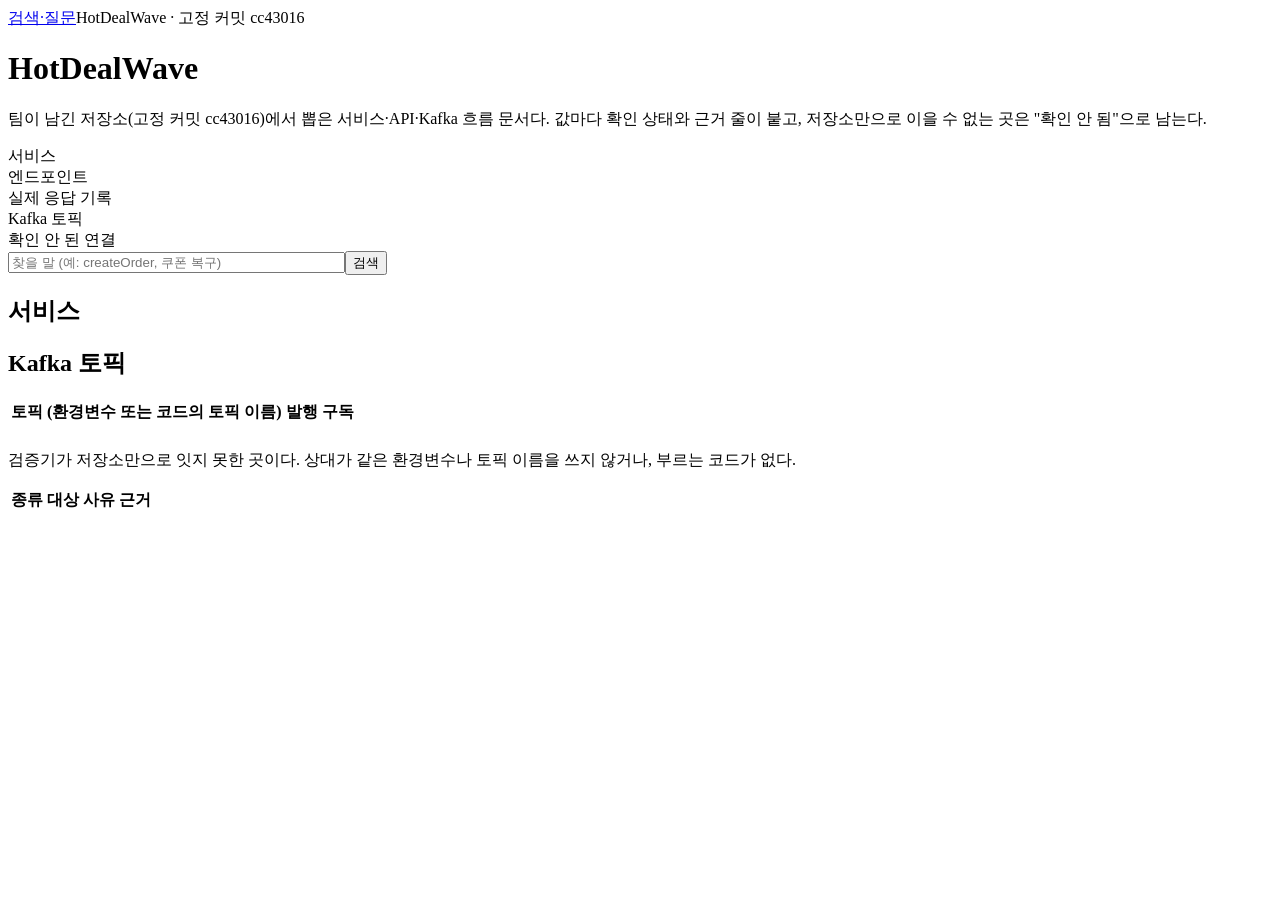
==== server/src/main/resources/templates/index.html @ 3c4ef0ae "feat(server): 문서 페이지 꾸미기 — 근거 링크·접기, 흐름 단계, 상태 색 - 근거 `파일:줄`을 접고 고정 커밋 원본 줄·응답 원문 페이지(`/responses/{파" ====
<!DOCTYPE html>
<html xmlns:th="http://www.thymeleaf.org">
<head><meta charset="UTF-8"><meta name="viewport" content="width=device-width, initial-scale=1"><title>HotDealWave 인수인계 문서</title><link rel="stylesheet" href="/style.css"></head>
<body>
<nav class="top"><span><a href="/search">검색·질문</a></span><span class="target">HotDealWave · 고정 커밋 cc43016</span></nav>
<header class="summary home">
  <h1>HotDealWave</h1>
  <p class="lede">팀이 남긴 저장소(고정 커밋 cc43016)에서 뽑은 서비스·API·Kafka 흐름 문서다. 값마다 확인 상태와 근거 줄이 붙고, 저장소만으로 이을 수 없는 곳은 "확인 안 됨"으로 남는다.</p>
  <div class="stats">
    <div><b th:text="${#lists.size(cards)}"></b><span>서비스</span></div>
    <div><b th:text="${endpointCount}"></b><span>엔드포인트</span></div>
    <div><b th:text="${responded}"></b><span>실제 응답 기록</span></div>
    <div><b th:text="${#lists.size(topics)}"></b><span>Kafka 토픽</span></div>
    <div class="warn"><b th:text="${#lists.size(gaps)}"></b><span>확인 안 된 연결</span></div>
  </div>
  <form method="get" action="/search"><input id="q" type="text" name="q" size="40" placeholder="찾을 말 (예: createOrder, 쿠폰 복구)" aria-label="찾을 말"><button type="submit">검색</button></form>
</header>
<h2>서비스</h2>
<div class="cards">
  <a class="card" th:each="c : ${cards}" th:href="|/services/${c.name()}|">
    <b th:text="${c.name()}"></b>
    <span th:text="|엔드포인트 ${c.endpoints()} · Feign ${c.feignCalls()} · 발행 ${c.publications()} · 구독 ${c.subscriptions()}|"></span>
    <span class="sub" th:text="${c.endpoints() == 0} ? '엔드포인트 없음' : |실제 응답 ${c.responded()}/${c.endpoints()}|"></span>
  </a>
</div>
<h2>Kafka 토픽</h2>
<div class="table-wrap">
<table class="list">
  <thead><tr><th>토픽 (환경변수 또는 코드의 토픽 이름)</th><th class="num">발행</th><th class="num">구독</th></tr></thead>
  <tbody>
    <tr th:each="t : ${topics}" th:classappend="${t.publications() == 0 or t.subscriptions() == 0} ? 'one-sided'">
      <td><a th:href="|/topics/${t.name()}|" th:text="${t.name()}"></a></td>
      <td class="num" th:text="${t.publications()}"></td>
      <td class="num" th:text="${t.subscriptions()}"></td>
    </tr>
  </tbody>
</table>
</div>
<h2 th:text="|확인 안 된 연결 ${#lists.size(gaps)}개|"></h2>
<p class="note">검증기가 저장소만으로 잇지 못한 곳이다. 상대가 같은 환경변수나 토픽 이름을 쓰지 않거나, 부르는 코드가 없다.</p>
<div class="table-wrap">
<table class="list gaps">
  <thead><tr><th>종류</th><th>대상</th><th>사유</th><th>근거</th></tr></thead>
  <tbody>
    <tr th:each="g : ${gaps}">
      <td><span class="tag about" th:text="${g.kind()}"></span></td>
      <td><a th:if="${g.page() != null}" th:href="${g.page()}" th:text="${g.target()}"></a></td>
      <td><b class="gap-title" th:text="${g.title()}"></b><br><span th:text="${g.detail()}"></span></td>
      <td><p class="meta" th:text="${g.evidence()}"></p></td>
    </tr>
  </tbody>
</table>
</div>
<script src="/app.js"></script>
</body>
</html>
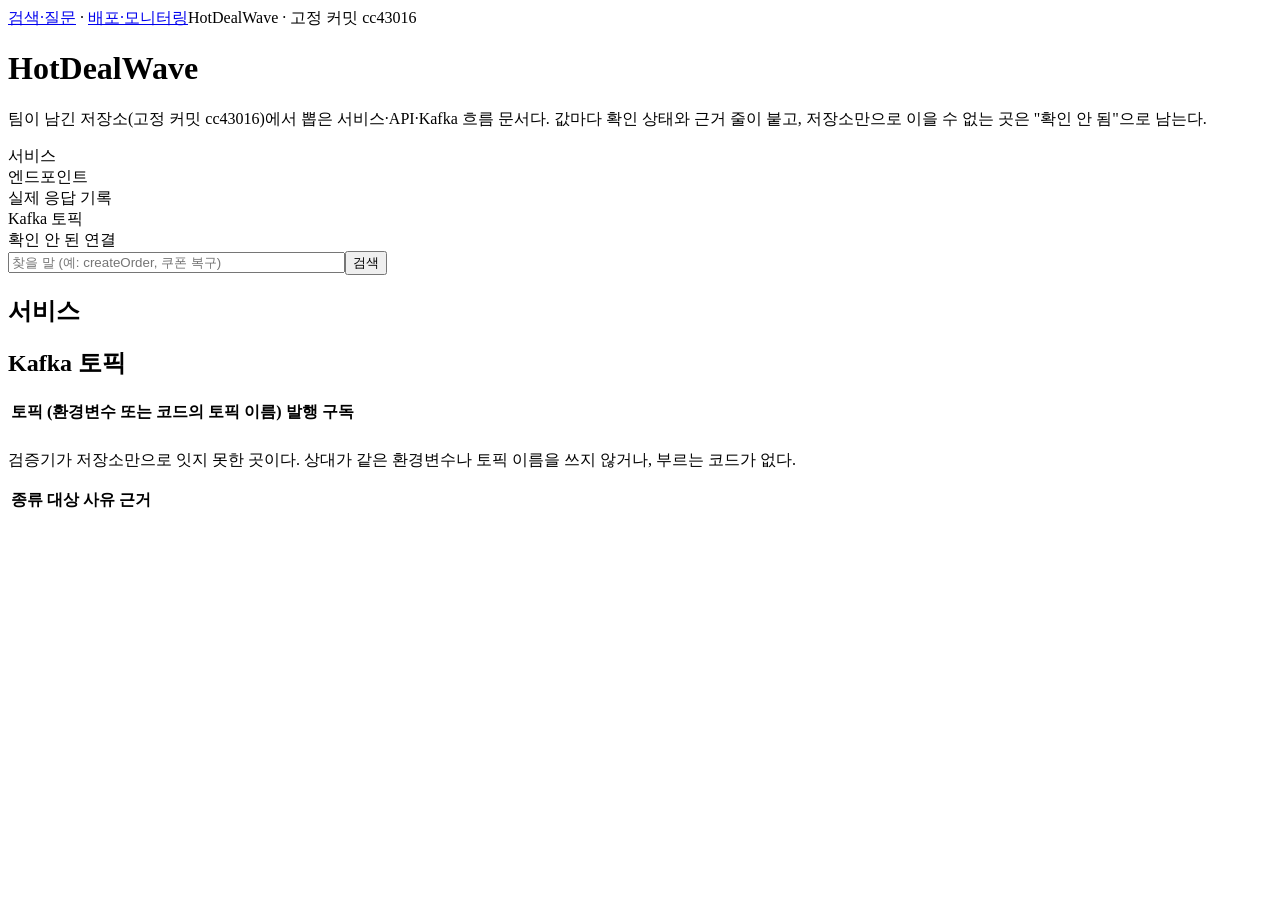
==== commit 576de499: "feat(extract): 배포 워크플로·모니터링 설정 추출 - 형식: 저장소 수준 repository.json(워크플로, 서비스 이미지, Prometheus 수집 대상, 로그 전" ====
--- a/server/src/main/resources/templates/index.html
+++ b/server/src/main/resources/templates/index.html
@@ -2,7 +2,7 @@
 <html xmlns:th="http://www.thymeleaf.org">
 <head><meta charset="UTF-8"><meta name="viewport" content="width=device-width, initial-scale=1"><title>HotDealWave 인수인계 문서</title><link rel="stylesheet" href="/style.css"></head>
 <body>
-<nav class="top"><span><a href="/search">검색·질문</a></span><span class="target">HotDealWave · 고정 커밋 cc43016</span></nav>
+<nav class="top"><span><a href="/search">검색·질문</a> · <a href="/repository">배포·모니터링</a></span><span class="target">HotDealWave · 고정 커밋 cc43016</span></nav>
 <header class="summary home">
   <h1>HotDealWave</h1>
   <p class="lede">팀이 남긴 저장소(고정 커밋 cc43016)에서 뽑은 서비스·API·Kafka 흐름 문서다. 값마다 확인 상태와 근거 줄이 붙고, 저장소만으로 이을 수 없는 곳은 "확인 안 됨"으로 남는다.</p>
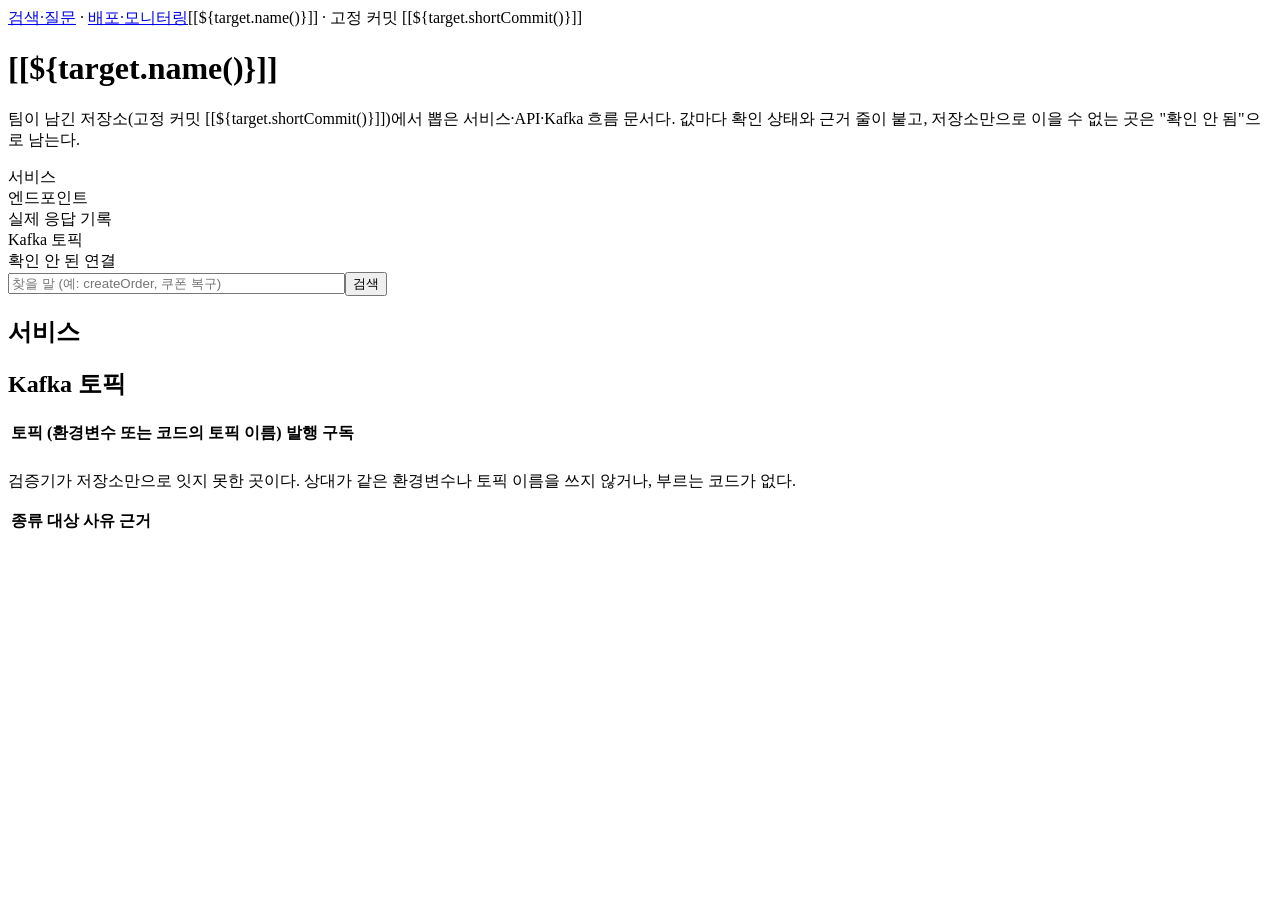
==== commit e8fb05f1: "feat(server): 대상 이름·고정 커밋·근거 링크 주소를 분석 데이터에서 읽음 analysis/<대상>/target.json에 대상 이름, 원본 저장소, 고정 커밋을 두고 " ====
--- a/server/src/main/resources/templates/index.html
+++ b/server/src/main/resources/templates/index.html
@@ -1,11 +1,11 @@
 <!DOCTYPE html>
 <html xmlns:th="http://www.thymeleaf.org">
-<head><meta charset="UTF-8"><meta name="viewport" content="width=device-width, initial-scale=1"><title>HotDealWave 인수인계 문서</title><link rel="stylesheet" href="/style.css"></head>
+<head><meta charset="UTF-8"><meta name="viewport" content="width=device-width, initial-scale=1"><title>[[${target.name()}]] 인수인계 문서</title><link rel="stylesheet" href="/style.css"></head>
 <body>
-<nav class="top"><span><a href="/search">검색·질문</a> · <a href="/repository">배포·모니터링</a></span><span class="target">HotDealWave · 고정 커밋 cc43016</span></nav>
+<nav class="top"><span><a href="/search">검색·질문</a> · <a href="/repository">배포·모니터링</a></span><span class="target">[[${target.name()}]] · 고정 커밋 [[${target.shortCommit()}]]</span></nav>
 <header class="summary home">
-  <h1>HotDealWave</h1>
-  <p class="lede">팀이 남긴 저장소(고정 커밋 cc43016)에서 뽑은 서비스·API·Kafka 흐름 문서다. 값마다 확인 상태와 근거 줄이 붙고, 저장소만으로 이을 수 없는 곳은 "확인 안 됨"으로 남는다.</p>
+  <h1>[[${target.name()}]]</h1>
+  <p class="lede">팀이 남긴 저장소(고정 커밋 [[${target.shortCommit()}]])에서 뽑은 서비스·API·Kafka 흐름 문서다. 값마다 확인 상태와 근거 줄이 붙고, 저장소만으로 이을 수 없는 곳은 "확인 안 됨"으로 남는다.</p>
   <div class="stats">
     <div><b th:text="${#lists.size(cards)}"></b><span>서비스</span></div>
     <div><b th:text="${endpointCount}"></b><span>엔드포인트</span></div>
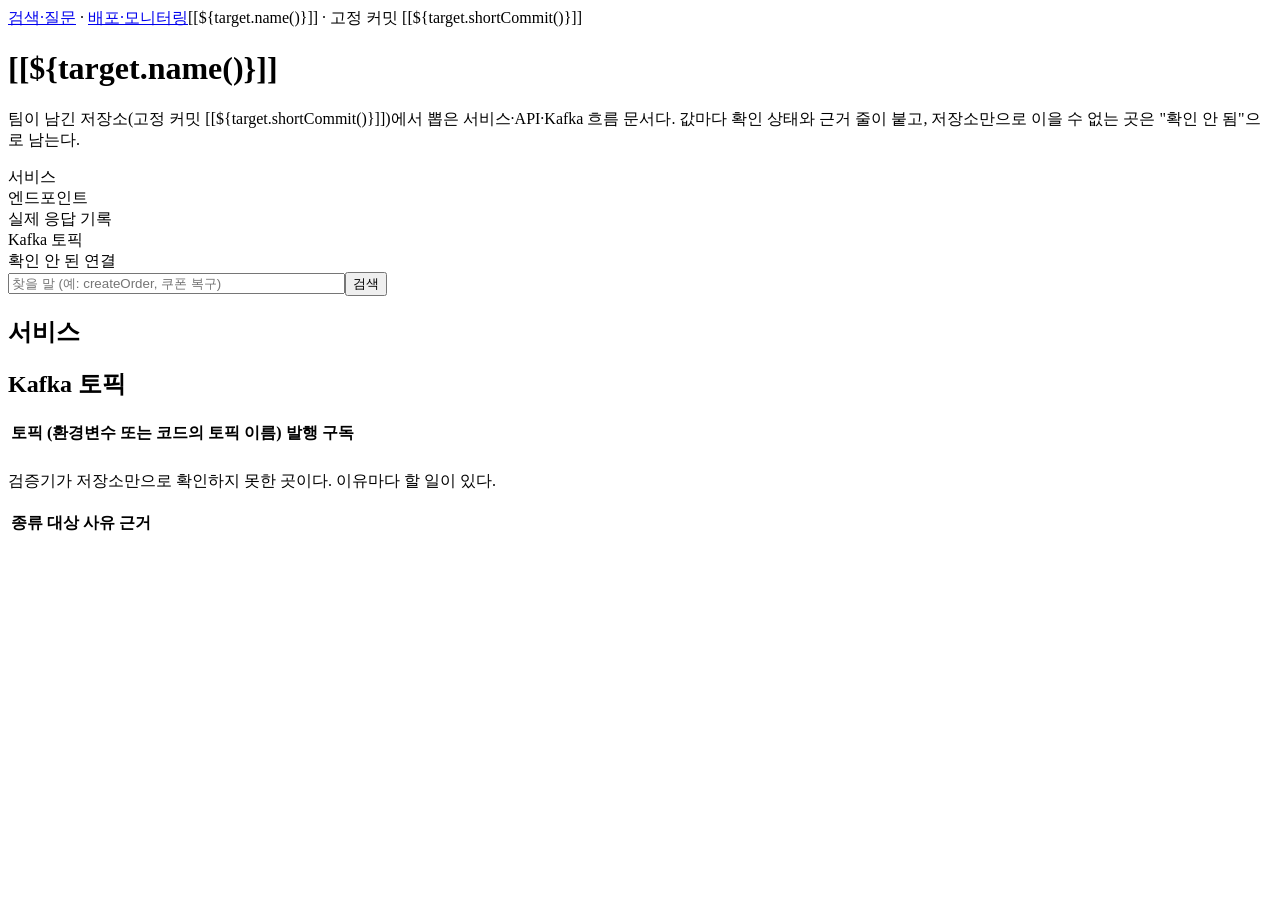
==== commit 110feba3: "feat(verifier): 경고 이유 코드·확인됨 뜻·응답 비교·다루지 않는 방식을 결과에 냄 경고마다 이유 코드를 붙이고, 저장된 응답과 추출한 응답 필드의 비교를 verify" ====
--- a/server/src/main/resources/templates/index.html
+++ b/server/src/main/resources/templates/index.html
@@ -36,13 +36,16 @@
   </tbody>
 </table>
 </div>
-<h2 th:text="|확인 안 된 연결 ${#lists.size(gaps)}개|"></h2>
-<p class="note">검증기가 저장소만으로 잇지 못한 곳이다. 상대가 같은 환경변수나 토픽 이름을 쓰지 않거나, 부르는 코드가 없다.</p>
+<h2 th:text="|확인 안 된 연결 ${gapCount}개|"></h2>
+<p class="note">검증기가 저장소만으로 확인하지 못한 곳이다. 이유마다 할 일이 있다.</p>
+<th:block th:each="group : ${gaps}">
+<h3 th:text="|${group.title()} ${#lists.size(group.gaps())}개|"></h3>
+<p class="note" th:text="|할 일: ${group.action()}|"></p>
 <div class="table-wrap">
 <table class="list gaps">
   <thead><tr><th>종류</th><th>대상</th><th>사유</th><th>근거</th></tr></thead>
   <tbody>
-    <tr th:each="g : ${gaps}">
+    <tr th:each="g : ${group.gaps()}">
       <td><span class="tag about" th:text="${g.kind()}"></span></td>
       <td><a th:if="${g.page() != null}" th:href="${g.page()}" th:text="${g.target()}"></a></td>
       <td><b class="gap-title" th:text="${g.title()}"></b><br><span th:text="${g.detail()}"></span></td>
@@ -51,6 +54,7 @@
   </tbody>
 </table>
 </div>
+</th:block>
 <script src="/app.js"></script>
 </body>
 </html>
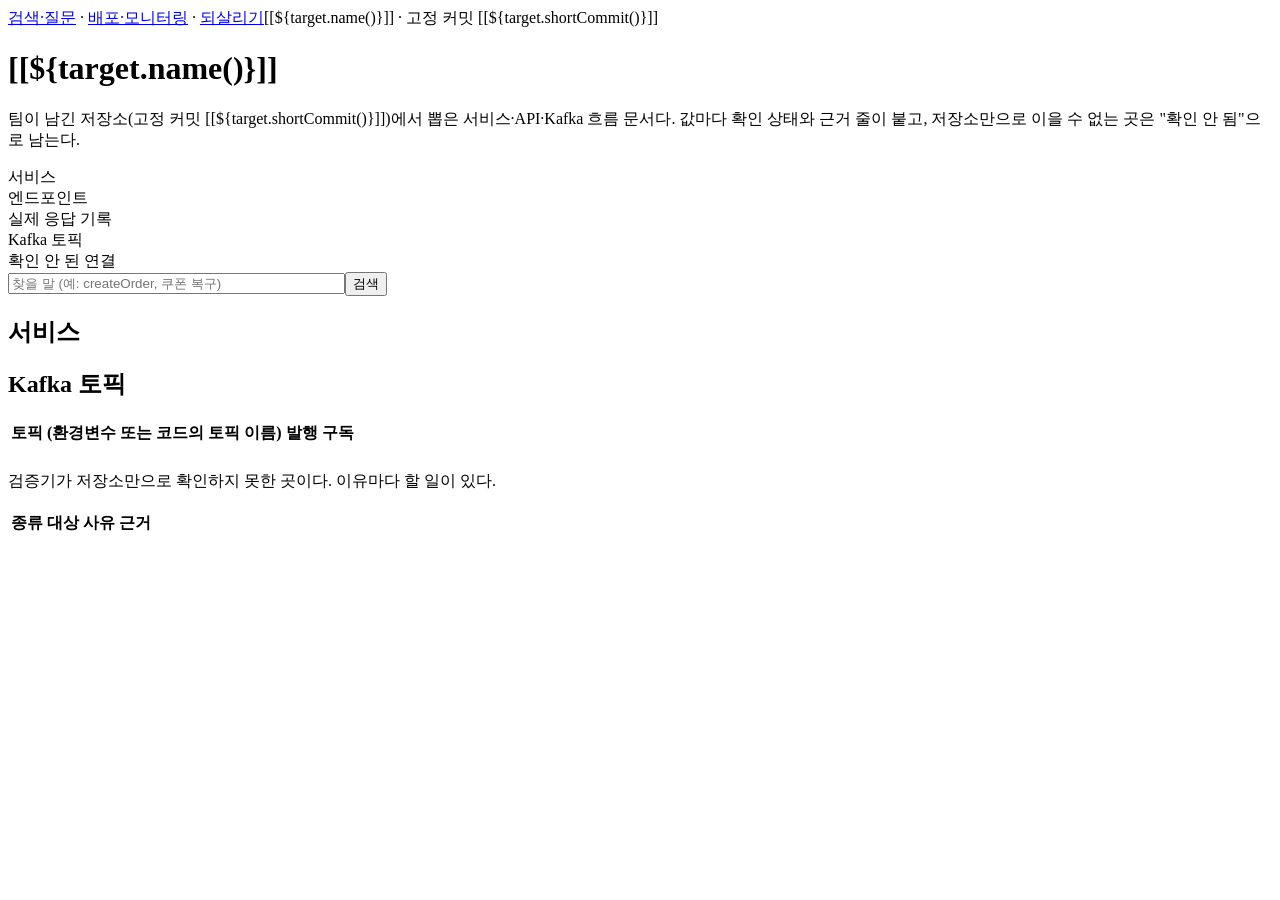
==== commit c5813f46: "feat(server): 띄우는 데 필요한 것을 모은 되살리기 페이지를 더함" ====
--- a/server/src/main/resources/templates/index.html
+++ b/server/src/main/resources/templates/index.html
@@ -2,7 +2,7 @@
 <html xmlns:th="http://www.thymeleaf.org">
 <head><meta charset="UTF-8"><meta name="viewport" content="width=device-width, initial-scale=1"><title>[[${target.name()}]] 인수인계 문서</title><link rel="stylesheet" href="/style.css"></head>
 <body>
-<nav class="top"><span><a href="/search">검색·질문</a> · <a href="/repository">배포·모니터링</a></span><span class="target">[[${target.name()}]] · 고정 커밋 [[${target.shortCommit()}]]</span></nav>
+<nav class="top"><span><a href="/search">검색·질문</a> · <a href="/repository">배포·모니터링</a> · <a href="/revival">되살리기</a></span><span class="target">[[${target.name()}]] · 고정 커밋 [[${target.shortCommit()}]]</span></nav>
 <header class="summary home">
   <h1>[[${target.name()}]]</h1>
   <p class="lede">팀이 남긴 저장소(고정 커밋 [[${target.shortCommit()}]])에서 뽑은 서비스·API·Kafka 흐름 문서다. 값마다 확인 상태와 근거 줄이 붙고, 저장소만으로 이을 수 없는 곳은 "확인 안 됨"으로 남는다.</p>
@@ -19,7 +19,7 @@
 <div class="cards">
   <a class="card" th:each="c : ${cards}" th:href="|/services/${c.name()}|">
     <b th:text="${c.name()}"></b>
-    <span th:text="|엔드포인트 ${c.endpoints()} · Feign ${c.feignCalls()} · 발행 ${c.publications()} · 구독 ${c.subscriptions()}|"></span>
+    <span th:text="|엔드포인트 ${c.endpoints()} · HTTP ${c.httpCalls()} · 발행 ${c.publications()} · 구독 ${c.subscriptions()}|"></span>
     <span class="sub" th:text="${c.endpoints() == 0} ? '엔드포인트 없음' : |실제 응답 ${c.responded()}/${c.endpoints()}|"></span>
   </a>
 </div>
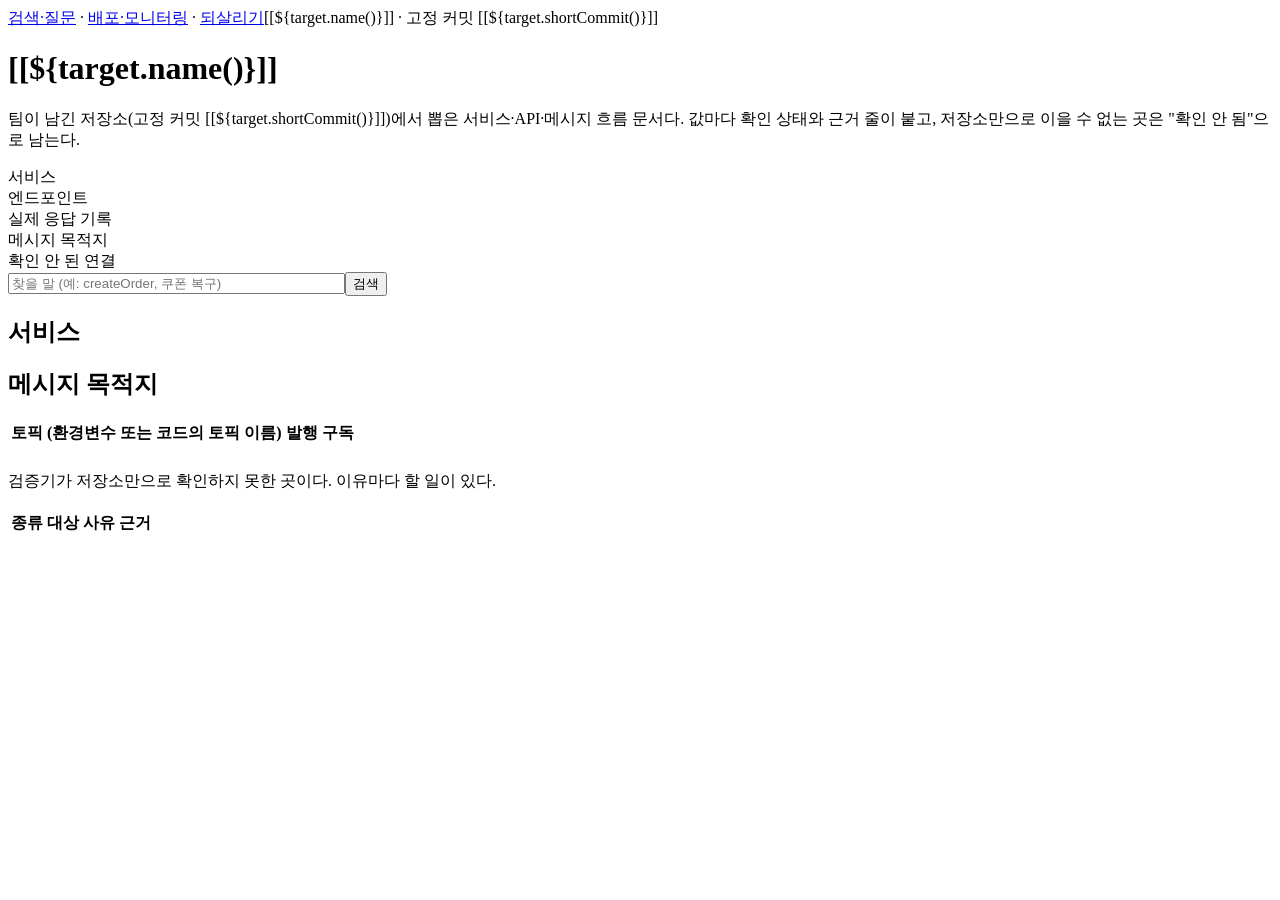
==== commit 7fd70c03: "fix(server): 화면의 Kafka 문구를 메시지로 바꾸고 되살리기 페이지에 외부 API를 넣음" ====
--- a/server/src/main/resources/templates/index.html
+++ b/server/src/main/resources/templates/index.html
@@ -5,12 +5,12 @@
 <nav class="top"><span><a href="/search">검색·질문</a> · <a href="/repository">배포·모니터링</a> · <a href="/revival">되살리기</a></span><span class="target">[[${target.name()}]] · 고정 커밋 [[${target.shortCommit()}]]</span></nav>
 <header class="summary home">
   <h1>[[${target.name()}]]</h1>
-  <p class="lede">팀이 남긴 저장소(고정 커밋 [[${target.shortCommit()}]])에서 뽑은 서비스·API·Kafka 흐름 문서다. 값마다 확인 상태와 근거 줄이 붙고, 저장소만으로 이을 수 없는 곳은 "확인 안 됨"으로 남는다.</p>
+  <p class="lede">팀이 남긴 저장소(고정 커밋 [[${target.shortCommit()}]])에서 뽑은 서비스·API·메시지 흐름 문서다. 값마다 확인 상태와 근거 줄이 붙고, 저장소만으로 이을 수 없는 곳은 "확인 안 됨"으로 남는다.</p>
   <div class="stats">
     <div><b th:text="${#lists.size(cards)}"></b><span>서비스</span></div>
     <div><b th:text="${endpointCount}"></b><span>엔드포인트</span></div>
     <div><b th:text="${responded}"></b><span>실제 응답 기록</span></div>
-    <div><b th:text="${#lists.size(topics)}"></b><span>Kafka 토픽</span></div>
+    <div><b th:text="${#lists.size(topics)}"></b><span>메시지 목적지</span></div>
     <div class="warn"><b th:text="${#lists.size(gaps)}"></b><span>확인 안 된 연결</span></div>
   </div>
   <form method="get" action="/search"><input id="q" type="text" name="q" size="40" placeholder="찾을 말 (예: createOrder, 쿠폰 복구)" aria-label="찾을 말"><button type="submit">검색</button></form>
@@ -23,7 +23,7 @@
     <span class="sub" th:text="${c.endpoints() == 0} ? '엔드포인트 없음' : |실제 응답 ${c.responded()}/${c.endpoints()}|"></span>
   </a>
 </div>
-<h2>Kafka 토픽</h2>
+<h2>메시지 목적지</h2>
 <div class="table-wrap">
 <table class="list">
   <thead><tr><th>토픽 (환경변수 또는 코드의 토픽 이름)</th><th class="num">발행</th><th class="num">구독</th></tr></thead>
